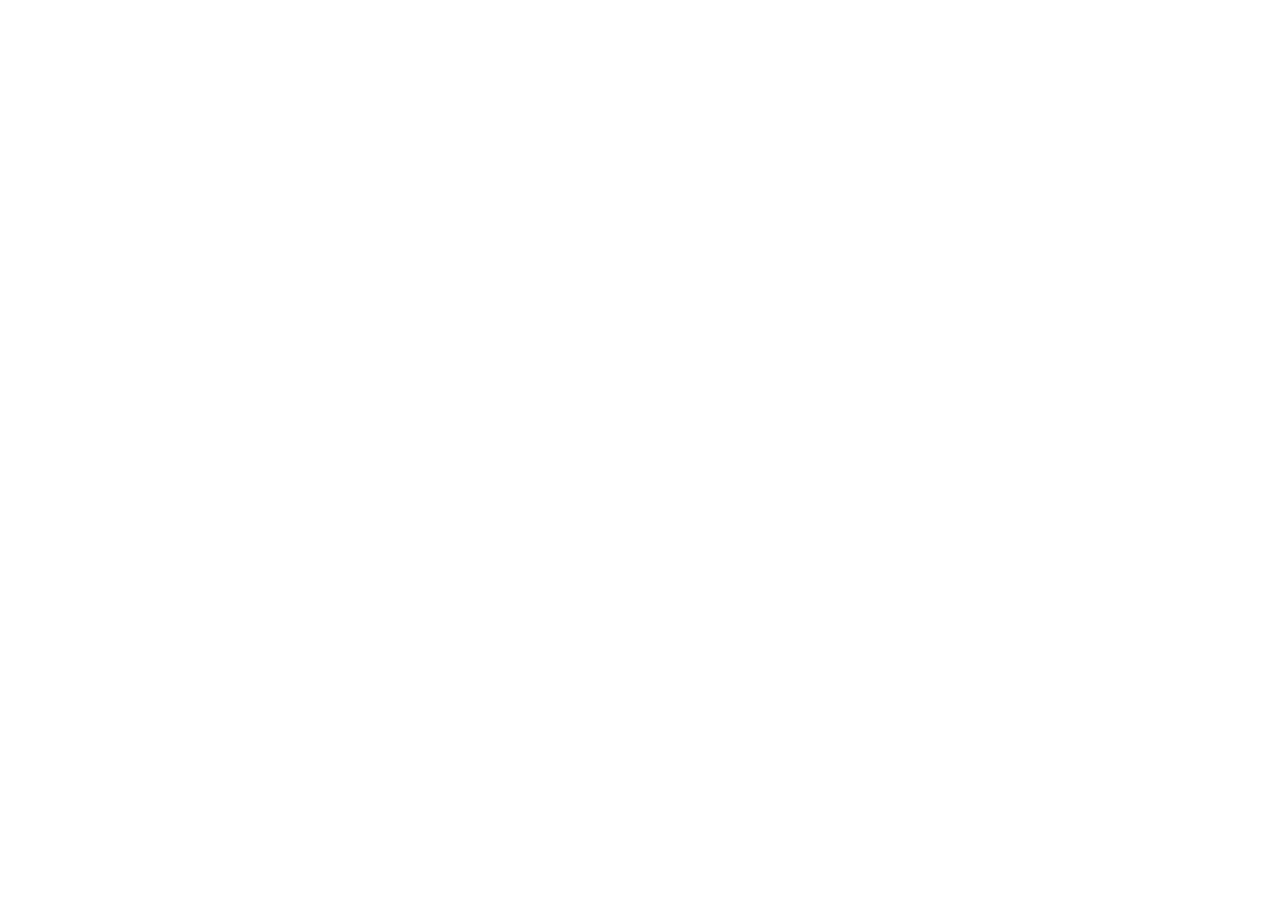
==== index.html @ ffe3245e "Attempting to fix path resolution." ====
<!DOCTYPE html><link rel=stylesheet href=https://cdnjs.cloudflare.com/ajax/libs/font-awesome/4.7.0/css/font-awesome.min.css><html><head><meta charset=utf-8><meta name=viewport content="width=device-width,initial-scale=1"><title>Justin Illig | Cinematographer</title><link href=justinilligdp/static/css/app.63dc9a246a2117a47b3effc6fc4faa26.css rel=stylesheet></head><body><div id=app></div><script type=text/javascript src=justinilligdp/static/js/manifest.f812e331b8d9d054e891.js></script><script type=text/javascript src=justinilligdp/static/js/vendor.f9764afb70689fcddc76.js></script><script type=text/javascript src=justinilligdp/static/js/app.4c70b69f2c8077ba8eaa.js></script></body><style>.fa {
      padding: 20px;
      font-size: 30px;
      width: 40px;
      text-align: center;
      text-decoration: none;
      margin: 5px 2px;
      border-radius: 50%;
    }
    
    .fa:hover {
        opacity: 0.7;
    }
    
    .fa-facebook {
      background: #3B5998;
      color: white;
    }
    
    .fa-twitter {
      background: #55ACEE;
      color: white;
    }
    
    .fa-google {
      background: #dd4b39;
      color: white;
    }
    
    .fa-linkedin {
      background: #007bb5;
      color: white;
    }
    
    .fa-youtube {
      background: #bb0000;
      color: white;
    }
    
    .fa-instagram {
      background: #125688;
      color: white;
    }
    
    .fa-pinterest {
      background: #cb2027;
      color: white;
    }
    
    .fa-snapchat-ghost {
      background: #fffc00;
      color: white;
      text-shadow: -1px 0 black, 0 1px black, 1px 0 black, 0 -1px black;
    }
    
    .fa-skype {
      background: #00aff0;
      color: white;
    }
    
    .fa-android {
      background: #a4c639;
      color: white;
    }
    
    .fa-dribbble {
      background: #ea4c89;
      color: white;
    }
    
    .fa-vimeo {
      background: #45bbff;
      color: white;
    }
    
    .fa-tumblr {
      background: #2c4762;
      color: white;
    }
    
    .fa-vine {
      background: #00b489;
      color: white;
    }
    
    .fa-foursquare {
      background: #45bbff;
      color: white;
    }
    
    .fa-stumbleupon {
      background: #eb4924;
      color: white;
    }
    
    .fa-flickr {
      background: #f40083;
      color: white;
    }
    
    .fa-yahoo {
      background: #430297;
      color: white;
    }
    
    .fa-soundcloud {
      background: #ff5500;
      color: white;
    }
    
    .fa-reddit {
      background: #ff5700;
      color: white;
    }
    
    .fa-rss {
      background: #ff6600;
      color: white;
    }

    .fa-envelope-o {
      background: gray;
      color: white;
    }</style></html>
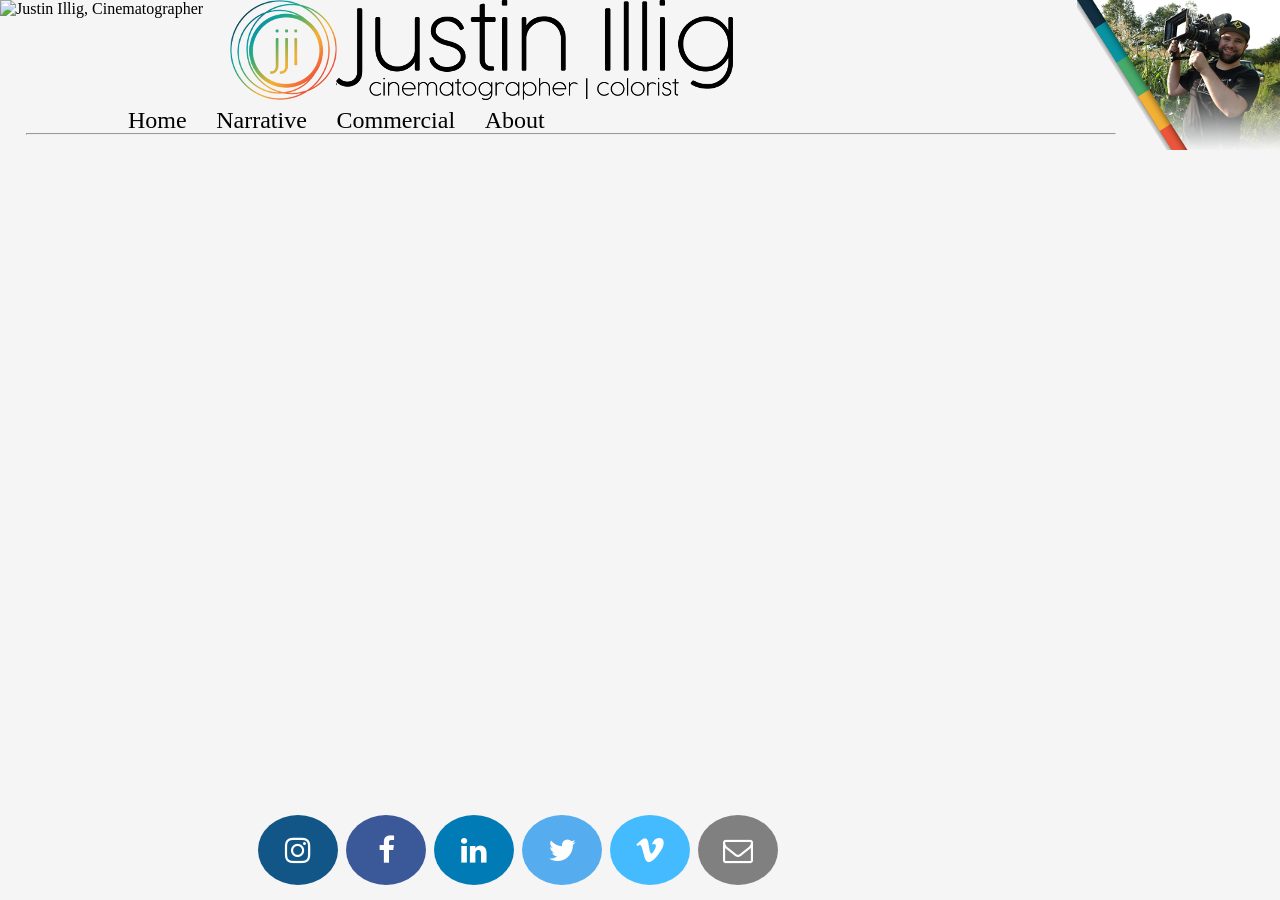
==== commit 13e1f9e3: "Set up file directory properly for github pages. Added historical folder for historical views" ====
--- a/index.html
+++ b/index.html
@@ -1,4 +1,4 @@
-<!DOCTYPE html><link rel=stylesheet href=https://cdnjs.cloudflare.com/ajax/libs/font-awesome/4.7.0/css/font-awesome.min.css><html><head><meta charset=utf-8><meta name=viewport content="width=device-width,initial-scale=1"><title>Justin Illig | Cinematographer</title><link href=justinilligdp/static/css/app.63dc9a246a2117a47b3effc6fc4faa26.css rel=stylesheet></head><body><div id=app></div><script type=text/javascript src=justinilligdp/static/js/manifest.f812e331b8d9d054e891.js></script><script type=text/javascript src=justinilligdp/static/js/vendor.f9764afb70689fcddc76.js></script><script type=text/javascript src=justinilligdp/static/js/app.4c70b69f2c8077ba8eaa.js></script></body><style>.fa {
+<!DOCTYPE html><link rel=stylesheet href=https://cdnjs.cloudflare.com/ajax/libs/font-awesome/4.7.0/css/font-awesome.min.css><html><head><meta charset=utf-8><meta name=viewport content="width=device-width,initial-scale=1"><title>Justin Illig | Cinematographer</title><link href=/static/css/app.63dc9a246a2117a47b3effc6fc4faa26.css rel=stylesheet></head><body><div id=app></div><script type=text/javascript src=/static/js/manifest.2ae2e69a05c33dfc65f8.js></script><script type=text/javascript src=/static/js/vendor.f9764afb70689fcddc76.js></script><script type=text/javascript src=/static/js/app.4c70b69f2c8077ba8eaa.js></script></body><style>.fa {
       padding: 20px;
       font-size: 30px;
       width: 40px;
